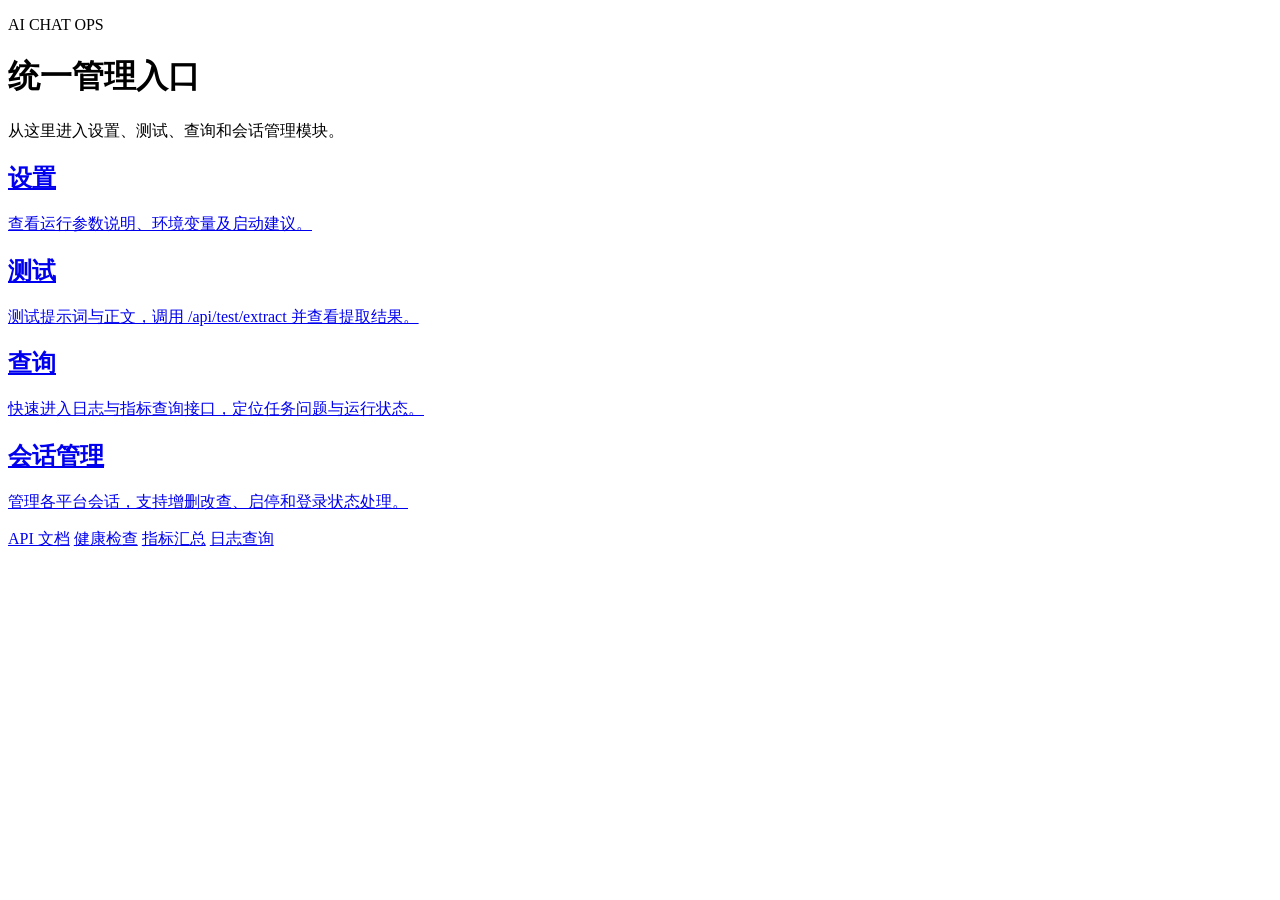
==== src/api/static/admin-home.html @ 4d8ec119 "1. 完成主要功能 2. 增加 mock_openai website, 方便测试，测试程序为： scripts/manual_mock_openchat_e2e.py" ====
<!doctype html>
<html lang="zh-CN">

<head>
	<meta charset="UTF-8" />
	<meta name="viewport" content="width=device-width, initial-scale=1.0" />
	<title>Admin Hub</title>
	<link rel="stylesheet" href="/ui/admin-home.css" />
</head>

<body>
	<main class="page">
		<header class="hero">
			<p class="eyebrow">AI CHAT OPS</p>
			<h1>统一管理入口</h1>
			<p class="lead">从这里进入设置、测试、查询和会话管理模块。</p>
		</header>

		<section class="menu-grid" aria-label="入口菜单">
			<a class="menu-card" href="/admin/settings">
				<h2>设置</h2>
				<p>查看运行参数说明、环境变量及启动建议。</p>
			</a>

			<a class="menu-card" href="/admin/test-extract">
				<h2>测试</h2>
				<p>测试提示词与正文，调用 /api/test/extract 并查看提取结果。</p>
			</a>

			<a class="menu-card" href="/admin/query">
				<h2>查询</h2>
				<p>快速进入日志与指标查询接口，定位任务问题与运行状态。</p>
			</a>

			<a class="menu-card" href="/admin/sessions">
				<h2>会话管理</h2>
				<p>管理各平台会话，支持增删改查、启停和登录状态处理。</p>
			</a>
		</section>

		<section class="quick-links" aria-label="快速链接">
			<a href="/docs">API 文档</a>
			<a href="/healthz">健康检查</a>
			<a href="/api/metrics/summary">指标汇总</a>
			<a href="/api/logs">日志查询</a>
		</section>
	</main>
</body>

</html>
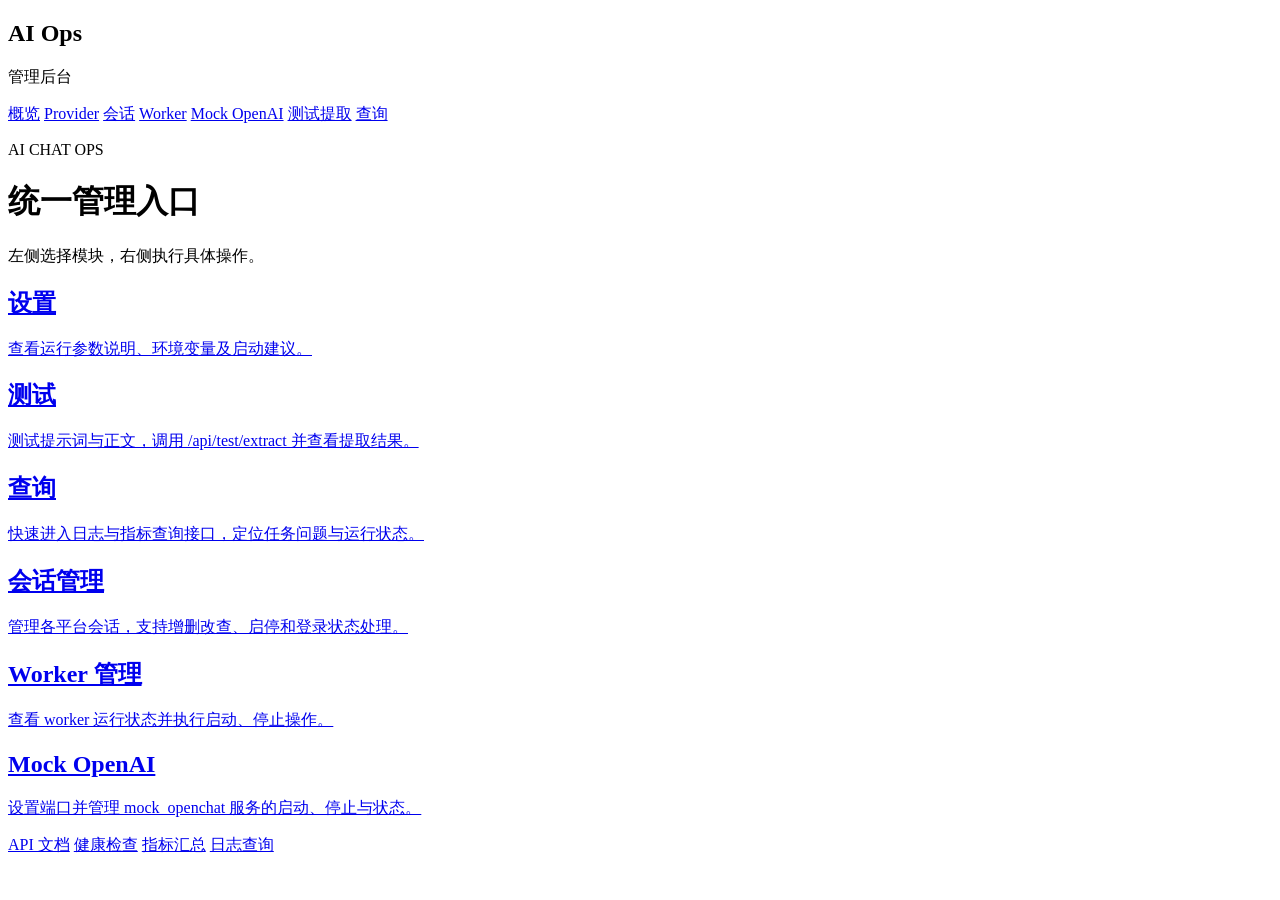
==== commit 947a41f1: "ui 修改： 1. 布局，增加左侧菜单 2. 增加Worker, Mock Openai 管理页面" ====
--- a/src/api/static/admin-home.html
+++ b/src/api/static/admin-home.html
@@ -5,46 +5,74 @@
 	<meta charset="UTF-8" />
 	<meta name="viewport" content="width=device-width, initial-scale=1.0" />
 	<title>Admin Hub</title>
+	<link rel="stylesheet" href="/ui/admin-shell.css" />
 	<link rel="stylesheet" href="/ui/admin-home.css" />
 </head>
 
-<body>
-	<main class="page">
-		<header class="hero">
-			<p class="eyebrow">AI CHAT OPS</p>
-			<h1>统一管理入口</h1>
-			<p class="lead">从这里进入设置、测试、查询和会话管理模块。</p>
-		</header>
+<body class="admin-shell-body">
+	<div class="admin-shell-layout">
+		<aside class="admin-sidebar" aria-label="主菜单">
+			<h2 class="brand">AI Ops</h2>
+			<p class="brand-sub">管理后台</p>
+			<nav class="admin-menu">
+				<a class="active" href="/admin">概览</a>
+				<a href="/admin/settings">Provider</a>
+				<a href="/admin/sessions">会话</a>
+				<a href="/admin/worker">Worker</a>
+				<a href="/admin/mock-openai">Mock OpenAI</a>
+				<a href="/admin/test-extract">测试提取</a>
+				<a href="/admin/query">查询</a>
+			</nav>
+		</aside>
+		<div class="admin-content">
+			<main class="page">
+				<header class="hero">
+					<p class="eyebrow">AI CHAT OPS</p>
+					<h1>统一管理入口</h1>
+					<p class="lead">左侧选择模块，右侧执行具体操作。</p>
+				</header>
 
-		<section class="menu-grid" aria-label="入口菜单">
-			<a class="menu-card" href="/admin/settings">
-				<h2>设置</h2>
-				<p>查看运行参数说明、环境变量及启动建议。</p>
-			</a>
+				<section class="menu-grid" aria-label="入口菜单">
+					<a class="menu-card" href="/admin/settings">
+						<h2>设置</h2>
+						<p>查看运行参数说明、环境变量及启动建议。</p>
+					</a>
 
-			<a class="menu-card" href="/admin/test-extract">
-				<h2>测试</h2>
-				<p>测试提示词与正文，调用 /api/test/extract 并查看提取结果。</p>
-			</a>
+					<a class="menu-card" href="/admin/test-extract">
+						<h2>测试</h2>
+						<p>测试提示词与正文，调用 /api/test/extract 并查看提取结果。</p>
+					</a>
 
-			<a class="menu-card" href="/admin/query">
-				<h2>查询</h2>
-				<p>快速进入日志与指标查询接口，定位任务问题与运行状态。</p>
-			</a>
+					<a class="menu-card" href="/admin/query">
+						<h2>查询</h2>
+						<p>快速进入日志与指标查询接口，定位任务问题与运行状态。</p>
+					</a>
 
-			<a class="menu-card" href="/admin/sessions">
-				<h2>会话管理</h2>
-				<p>管理各平台会话，支持增删改查、启停和登录状态处理。</p>
-			</a>
-		</section>
+					<a class="menu-card" href="/admin/sessions">
+						<h2>会话管理</h2>
+						<p>管理各平台会话，支持增删改查、启停和登录状态处理。</p>
+					</a>
 
-		<section class="quick-links" aria-label="快速链接">
-			<a href="/docs">API 文档</a>
-			<a href="/healthz">健康检查</a>
-			<a href="/api/metrics/summary">指标汇总</a>
-			<a href="/api/logs">日志查询</a>
-		</section>
-	</main>
+					<a class="menu-card" href="/admin/worker">
+						<h2>Worker 管理</h2>
+						<p>查看 worker 运行状态并执行启动、停止操作。</p>
+					</a>
+
+					<a class="menu-card" href="/admin/mock-openai">
+						<h2>Mock OpenAI</h2>
+						<p>设置端口并管理 mock_openchat 服务的启动、停止与状态。</p>
+					</a>
+				</section>
+
+				<section class="quick-links" aria-label="快速链接">
+					<a href="/docs">API 文档</a>
+					<a href="/healthz">健康检查</a>
+					<a href="/api/metrics/summary">指标汇总</a>
+					<a href="/api/logs">日志查询</a>
+				</section>
+			</main>
+		</div>
+	</div>
 </body>
 
 </html>
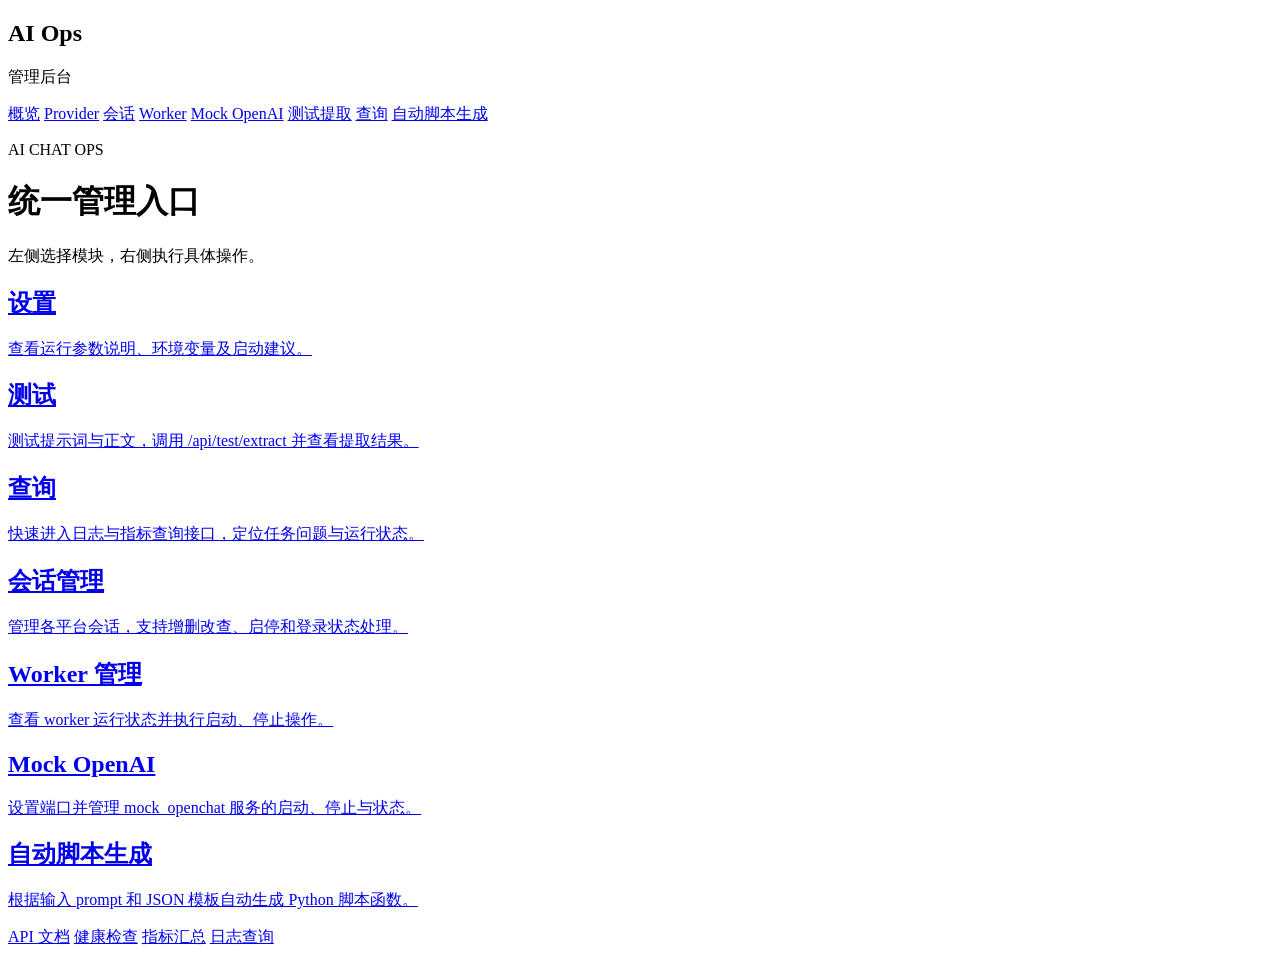
==== commit c513ba69: "AI会话payload 函数自动生成功能" ====
--- a/src/api/static/admin-home.html
+++ b/src/api/static/admin-home.html
@@ -22,6 +22,7 @@
 				<a href="/admin/mock-openai">Mock OpenAI</a>
 				<a href="/admin/test-extract">测试提取</a>
 				<a href="/admin/query">查询</a>
+				<a href="/admin/auto-script-gen">自动脚本生成</a>
 			</nav>
 		</aside>
 		<div class="admin-content">
@@ -62,6 +63,11 @@
 						<h2>Mock OpenAI</h2>
 						<p>设置端口并管理 mock_openchat 服务的启动、停止与状态。</p>
 					</a>
+
+					<a class="menu-card" href="/admin/auto-script-gen">
+						<h2>自动脚本生成</h2>
+						<p>根据输入 prompt 和 JSON 模板自动生成 Python 脚本函数。</p>
+					</a>
 				</section>
 
 				<section class="quick-links" aria-label="快速链接">
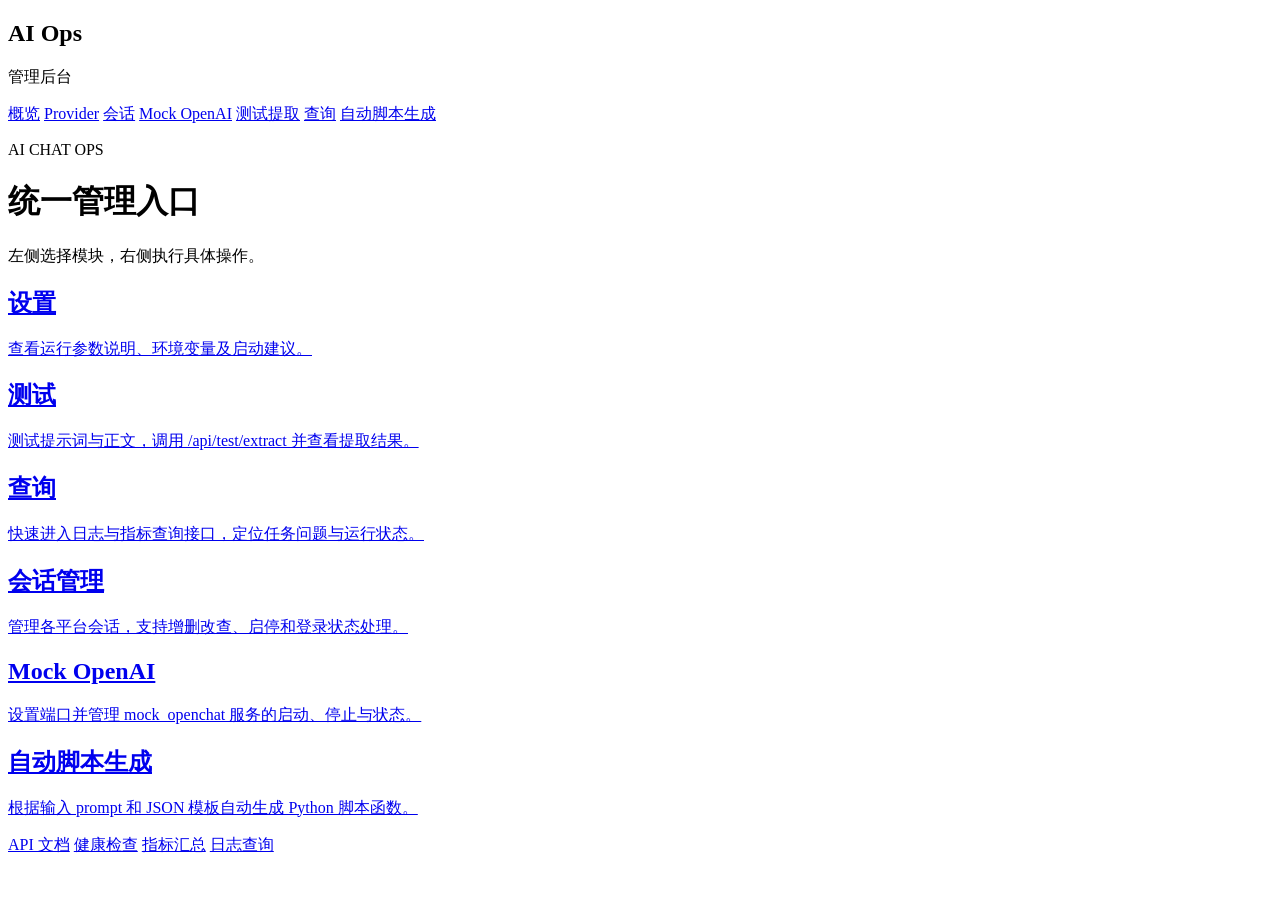
==== commit 631ddfc9: "ui  优化" ====
--- a/src/api/static/admin-home.html
+++ b/src/api/static/admin-home.html
@@ -7,6 +7,7 @@
 	<title>Admin Hub</title>
 	<link rel="stylesheet" href="/ui/admin-shell.css" />
 	<link rel="stylesheet" href="/ui/admin-home.css" />
+	<link rel="icon" href="/ui/favicon.png" type="image/png" />
 </head>
 
 <body class="admin-shell-body">
@@ -18,7 +19,6 @@
 				<a class="active" href="/admin">概览</a>
 				<a href="/admin/settings">Provider</a>
 				<a href="/admin/sessions">会话</a>
-				<a href="/admin/worker">Worker</a>
 				<a href="/admin/mock-openai">Mock OpenAI</a>
 				<a href="/admin/test-extract">测试提取</a>
 				<a href="/admin/query">查询</a>
@@ -54,10 +54,6 @@
 						<p>管理各平台会话，支持增删改查、启停和登录状态处理。</p>
 					</a>
 
-					<a class="menu-card" href="/admin/worker">
-						<h2>Worker 管理</h2>
-						<p>查看 worker 运行状态并执行启动、停止操作。</p>
-					</a>
 
 					<a class="menu-card" href="/admin/mock-openai">
 						<h2>Mock OpenAI</h2>
